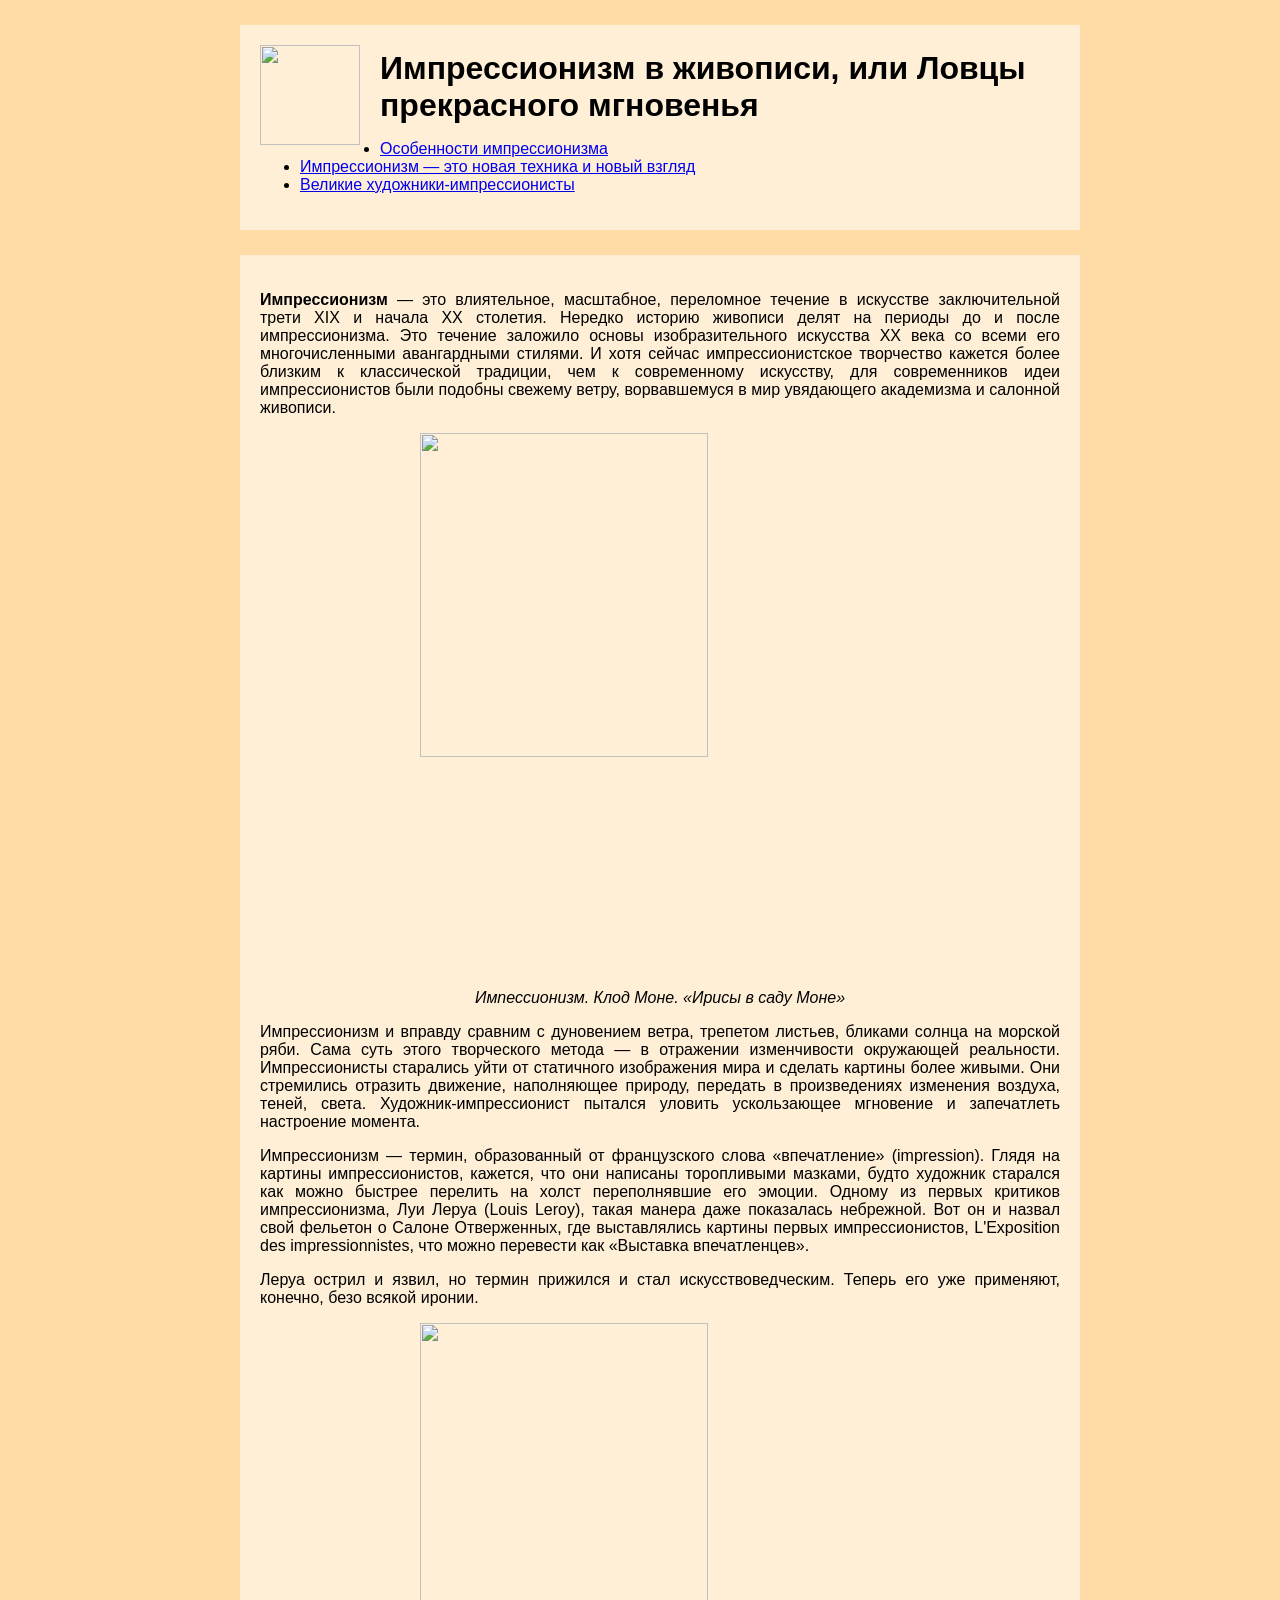
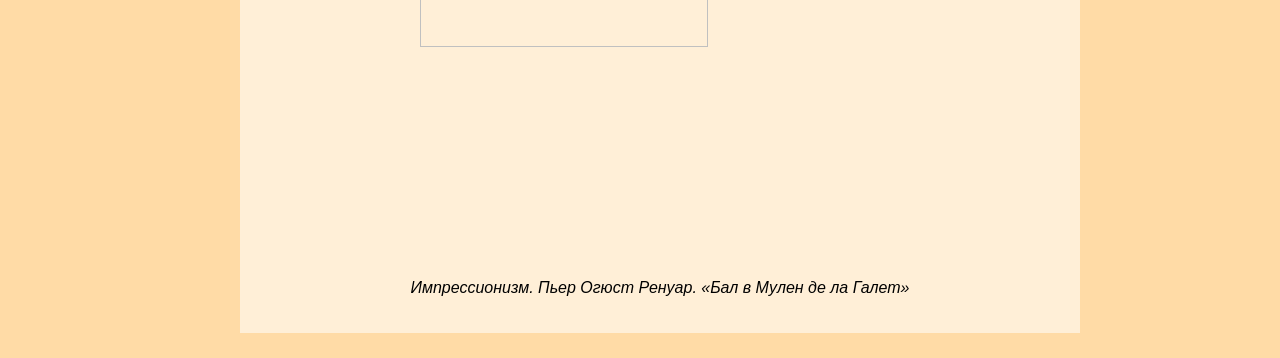
==== index.html @ 211f6d9d "index.html added + some content in index.html" ====
<html>
    <head>
        <title>
            Импрессионизм в живописи, или Ловцы прекрасного мгновенья
        </title>
        <link rel="stylesheet" href="style.css">
    </head>
    <body>
        <div class="articleTitle">
            <img src="https://veryimportantlot.com/cache/thumbed/86x86/444042_1582198084_86_86_0.jpg" class="fig">
            <h1>Импрессионизм в живописи, или Ловцы прекрасного мгновенья</h1>
            <ul>
                <li><a href="https://veryimportantlot.com/ru/news/blog/impressionizm-v-zhivopisi-ili-lovcy-prekrasnogo-mgnovenya#news-tag-1">Особенности импрессионизма</a></li>
                <li><a href="https://veryimportantlot.com/ru/news/blog/impressionizm-v-zhivopisi-ili-lovcy-prekrasnogo-mgnovenya#news-tag-2">Импрессионизм — это новая техника и новый взгляд</a></li>
                <li><a href="https://veryimportantlot.com/ru/news/blog/impressionizm-v-zhivopisi-ili-lovcy-prekrasnogo-mgnovenya#news-tag-3">Великие художники-импрессионисты</a></li>
            </ul>
        </div>
        
        <div class="articleText">
        <p>
            <b>Импрессионизм</b> — это влиятельное, масштабное, переломное течение в искусстве заключительной трети XIX и начала XX
            столетия. Нередко историю живописи делят на периоды до и после импрессионизма. Это течение заложило основы изобразительного 
            искусства XX века со всеми его многочисленными авангардными стилями. И хотя сейчас импрессионистское творчество кажется более 
            близким к классической традиции, чем к современному искусству, для современников идеи импрессионистов были подобны свежему ветру, 
            ворвавшемуся в мир увядающего академизма и салонной живописи. 
        </p>

        <img src="https://veryimportantlot.com/uploads/over/files/%D0%9D%D0%BE%D0%B2%D0%BE%D1%81%D1%82%D0%B8/2020/%D0%A4%D0%B5%D0%B2%D1%80%D0%B0%D0%BB%D1%8C%202020/%D0%A4%D0%B5%D0%B2%D1%80%D0%B0%D0%BB%D1%8C%20%D0%A1%D1%82%D0%B0%D1%82%D1%8C%D1%8F%20%D0%B4%D0%BB%D1%8F%20%D0%B1%D0%BB%D0%BE%D0%B3%D0%B0.%20%D0%96%D0%B8%D0%B2%D0%BE%D0%BF%D0%B8%D1%81%D1%8C%2033%20(1)%20%D0%98%D0%BC%D0%BF%D1%80%D0%B5%D1%81%D1%81%D0%B8%D0%BE%D0%BD%D0%B8%D0%B7%D0%BC.%20%D0%9A%D0%BB%D0%BE%D0%B4%20%D0%9C%D0%BE%D0%BD%D0%B5.%20%C2%AB%D0%98%D1%80%D0%B8%D1%81%D1%8B%20%D0%B2%20%D1%81%D0%B0%D0%B4%D1%83%20%D0%9C%D0%BE%D0%BD%D0%B5%C2%BB.jpg" alt="">
        <p class="legend">
            Импессионизм. Клод Моне. «Ирисы в саду Моне» 
        </p>
        
        <p>
            Импрессионизм и вправду сравним с дуновением ветра,
            трепетом листьев, бликами солнца на морской ряби. Сама суть этого творческого метода — в отражении изменчивости
            окружающей реальности. Импрессионисты старались уйти от статичного изображения мира и сделать картины более живыми. Они
            стремились отразить движение, наполняющее природу, передать в произведениях изменения воздуха, теней, света.
            Художник-импрессионист пытался уловить ускользающее мгновение и запечатлеть настроение момента.
        </p>

        <p>
            Импрессионизм — термин, образованный от французского слова «впечатление» (impression).
            Глядя на картины импрессионистов, кажется, что они написаны торопливыми мазками, будто художник старался как можно
            быстрее перелить на холст переполнявшие его эмоции. Одному из первых критиков импрессионизма, Луи Леруа (Louis Leroy),
            такая манера даже показалась небрежной. Вот он и назвал свой фельетон о Салоне Отверженных, где выставлялись картины
            первых импрессионистов, L'Exposition des impressionnistes, что можно перевести как «Выставка впечатленцев».
        </p>

        <p>
            Леруа острил и язвил, но термин прижился и стал
            искусствоведческим. Теперь его уже применяют, конечно, безо всякой иронии. 
        </p>
        
        <img src="https://veryimportantlot.com/uploads/over/files/%D0%9D%D0%BE%D0%B2%D0%BE%D1%81%D1%82%D0%B8/2020/%D0%A4%D0%B5%D0%B2%D1%80%D0%B0%D0%BB%D1%8C%202020/%D0%A4%D0%B5%D0%B2%D1%80%D0%B0%D0%BB%D1%8C%20%D0%A1%D1%82%D0%B0%D1%82%D1%8C%D1%8F%20%D0%B4%D0%BB%D1%8F%20%D0%B1%D0%BB%D0%BE%D0%B3%D0%B0.%20%D0%96%D0%B8%D0%B2%D0%BE%D0%BF%D0%B8%D1%81%D1%8C%2033%20(1.3)%20%D0%98%D0%BC%D0%BF%D1%80%D0%B5%D1%81%D1%81%D0%B8%D0%BE%D0%BD%D0%B8%D0%B7%D0%BC.%20%D0%9F%D1%8C%D0%B5%D1%80%20%D0%9E%D0%B3%D1%8E%D1%81%D1%82%20%D0%A0%D0%B5%D0%BD%D1%83%D0%B0%D1%80.%20%C2%AB%D0%91%D0%B0%D0%BB%20%D0%B2%20%D0%9C%D1%83%D0%BB%D0%B5%D0%BD%20%D0%B4%D0%B5%20%D0%BB%D0%B0%20%D0%93%D0%B0%D0%BB%D0%B5%D1%82%C2%BB.jfif" alt="">
        <p class="legend">
            Импрессионизм. Пьер Огюст Ренуар. «Бал в Мулен де ла Галет»            
        </p>

        
    </div>
    </body>
    </html>
---- style.css ----
body {
    background-color:rgb(255, 219, 166);
    width: 800px;
    font-family: Arial, Helvetica, sans-serif;  
    margin: auto;  
}

h1, h2{
    padding: 0 0;
    margin: 5px 0;
}

DIV.articleTitle{
    background-color:rgb(255, 239, 215);
    width: 800px; /* Ширина элемента в пикселах */
    padding: 20px; /* Поля вокруг текста */
    margin: auto; /* Выравниваем по центру */
    margin-top: 25px;
    margin-bottom: 25px;
}

DIV.articleText{
    background-color:rgb(255, 239, 215);
    width: 800px; /* Ширина элемента в пикселах */    
    padding: 20px; /* Поля вокруг текста */
    margin: auto; /* Выравниваем по центру */
    margin-top: 25px;
    margin-bottom: 25px;    
}

DIV.bordered{
    border: 5px; 
    border-style: solid;
    border-color: red;
}

img{
    width: 60%;
    display: block;
    margin-left: auto;
    margin-right: auto;
}


.fig{
    width: 100px;
    float: left; /* Обтекание картинки по левому краю */
    padding-right: 20px; /* Отступ слева */
    padding-bottom: 10px; /* Отступ снизу */
}

p.legend{
    font-style: italic;
    text-align: center;   
}

p{
    text-align: justify;
}

.redAlert{
    color: crimson;
    font-weight: bold;    
}

button{
    width: 150px;
    height: 25px;
    background-color:rgb(160, 207, 255);
    font-weight: bold;
}

button:hover{
    background-color:aqua;
}

button:active{
    border-width: 3px;
    color: aqua;
    background-color: darkblue;
}

.todo{
    color:darkgreen;
    font-weight: normal;
}

.todoDone{
    text-decoration:line-through;
    color: gray;
    font-weight: normal;
}

LI.todo:hover{
    font-weight: bold;
    color: darkred;
    border: 1px solid red;
}
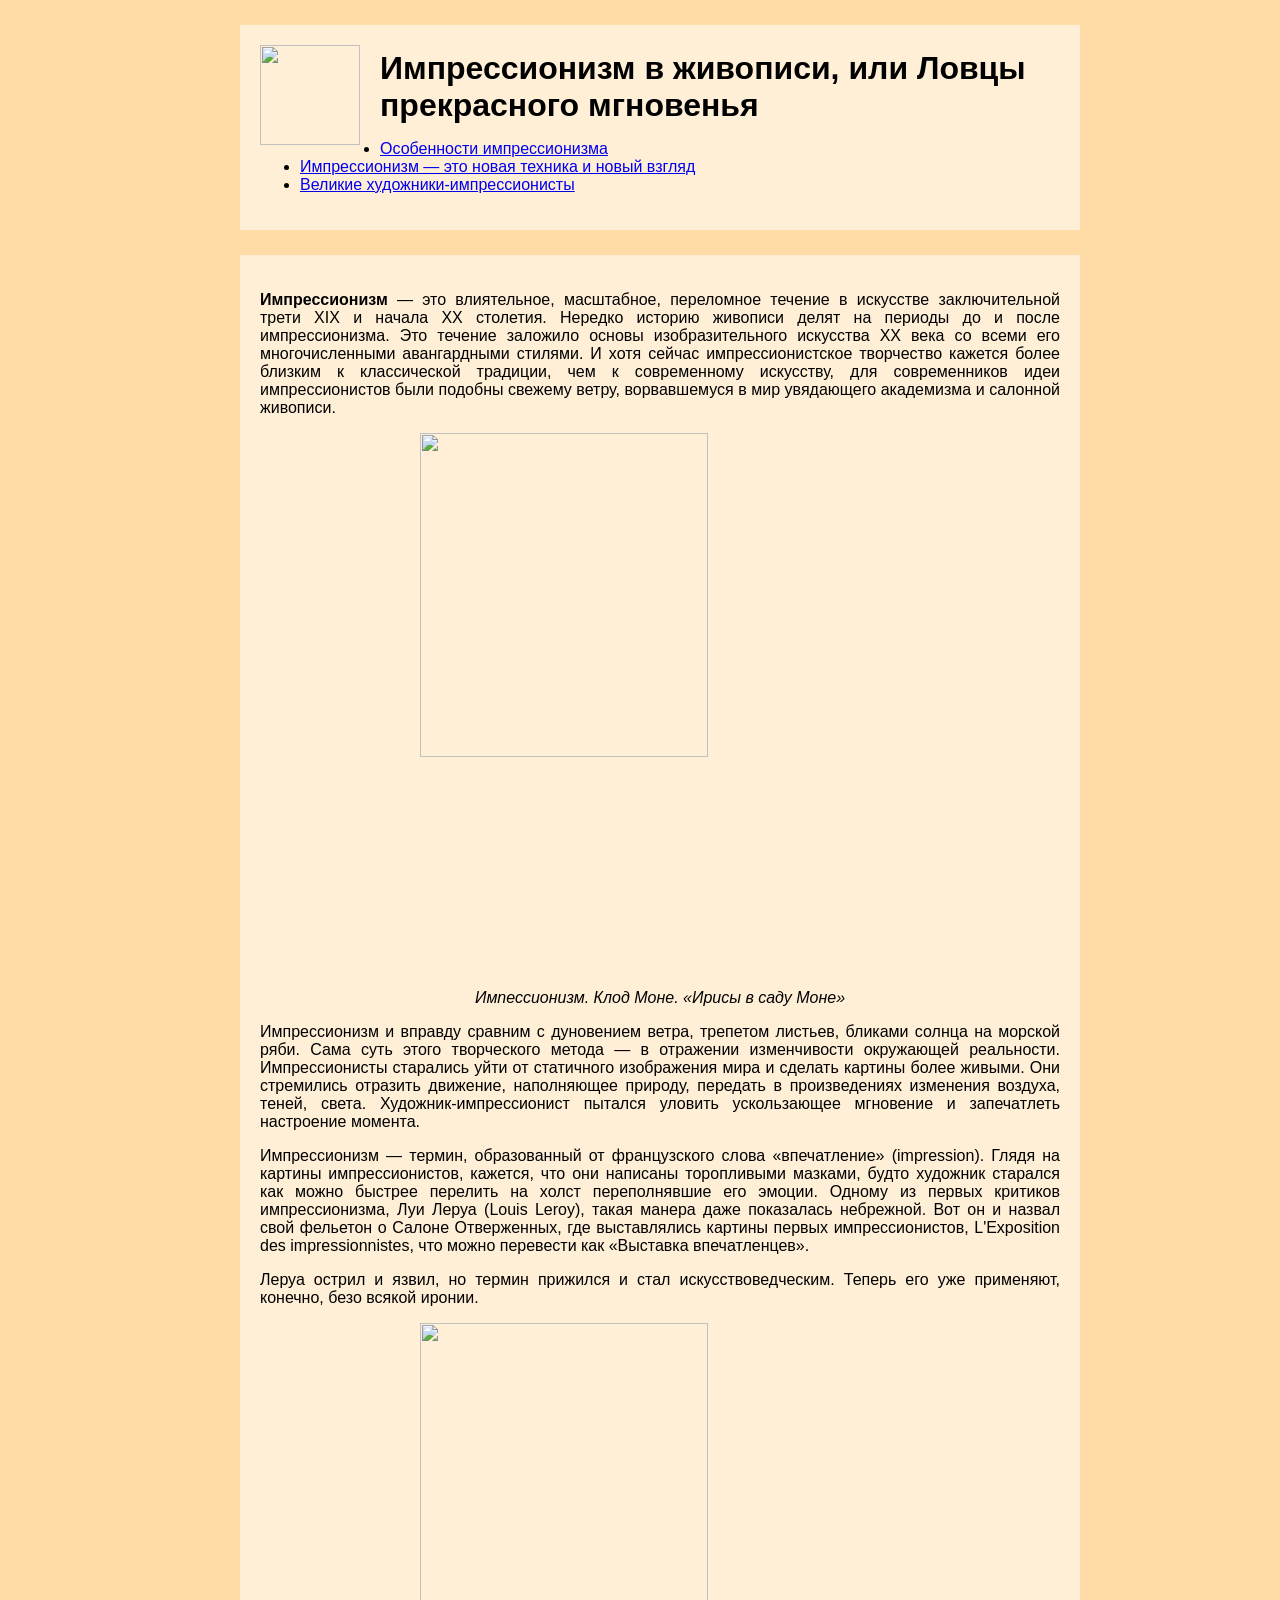
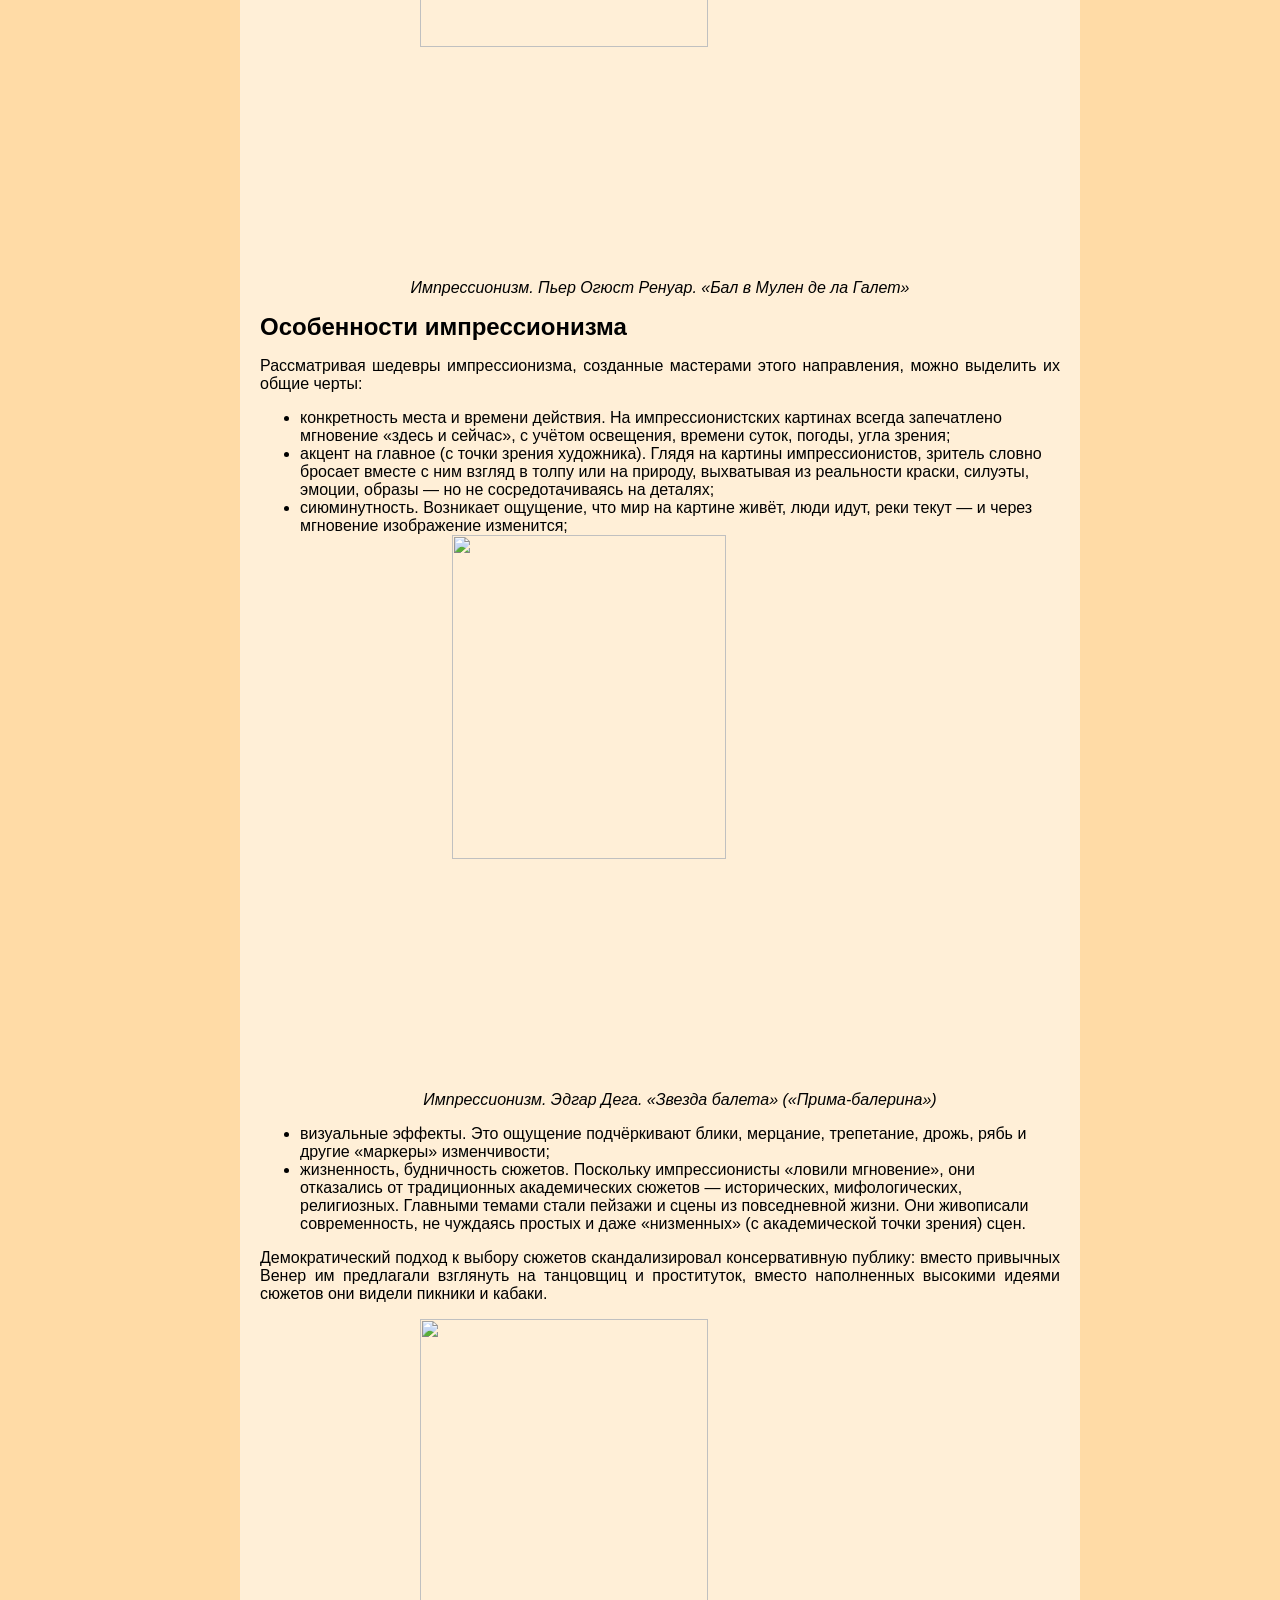
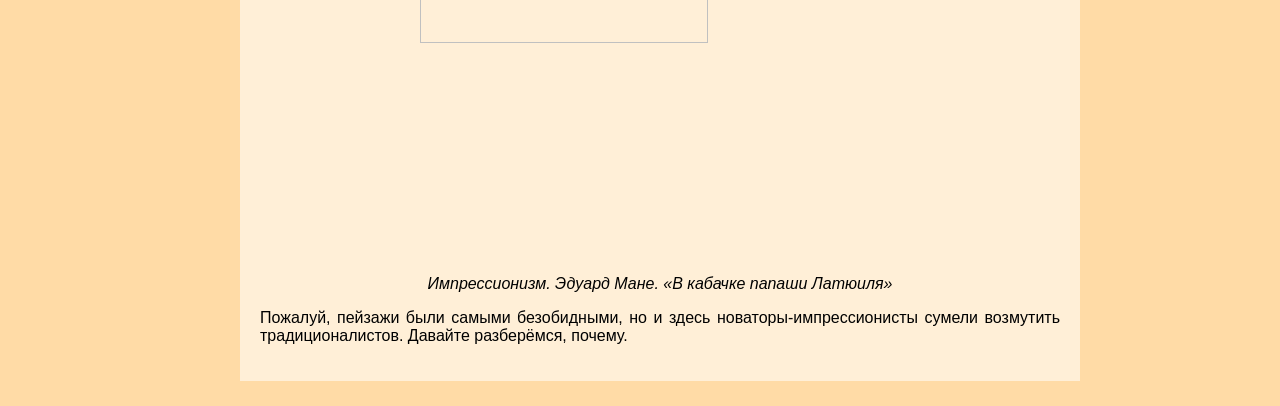
==== commit 3b928269: "index.html add content - особенности импрессионизма" ====
--- a/index.html
+++ b/index.html
@@ -56,6 +56,54 @@
             Импрессионизм. Пьер Огюст Ренуар. «Бал в Мулен де ла Галет»            
         </p>
 
+        <h2>
+            Особенности импрессионизма 
+        </h2>
+
+        <p>            
+            Рассматривая шедевры импрессионизма, созданные мастерами этого направления, можно выделить их общие черты:
+            <ul>
+                <li>
+                    конкретность места и времени действия. На импрессионистских картинах всегда
+                    запечатлено мгновение «здесь и сейчас», с учётом освещения, времени суток, погоды, угла зрения; 
+                </li>
+                <li>
+                    акцент на главное (с точки зрения художника). Глядя на картины импрессионистов, зритель словно бросает вместе с ним взгляд в толпу или на
+                    природу, выхватывая из реальности краски, силуэты, эмоции, образы — но не сосредотачиваясь на деталях; 
+                </li>
+                <li>
+                    сиюминутность. Возникает ощущение, что мир на картине живёт, люди идут, реки текут — и через мгновение изображение изменится;
+                </li>
+                
+                <img src="https://veryimportantlot.com/uploads/over/files/%D0%9D%D0%BE%D0%B2%D0%BE%D1%81%D1%82%D0%B8/2020/%D0%A4%D0%B5%D0%B2%D1%80%D0%B0%D0%BB%D1%8C%202020/%D0%A4%D0%B5%D0%B2%D1%80%D0%B0%D0%BB%D1%8C%20%D0%A1%D1%82%D0%B0%D1%82%D1%8C%D1%8F%20%D0%B4%D0%BB%D1%8F%20%D0%B1%D0%BB%D0%BE%D0%B3%D0%B0.%20%D0%96%D0%B8%D0%B2%D0%BE%D0%BF%D0%B8%D1%81%D1%8C%2033%20(2)%20%D0%98%D0%BC%D0%BF%D1%80%D0%B5%D1%81%D1%81%D0%B8%D0%BE%D0%BD%D0%B8%D0%B7%D0%BC.%20%D0%AD%D0%B4%D0%B3%D0%B0%D1%80%20%D0%94%D0%B5%D0%B3%D0%B0.%20%C2%AB%D0%97%D0%B2%D0%B5%D0%B7%D0%B4%D0%B0%20%D0%B1%D0%B0%D0%BB%D0%B5%D1%82%D0%B0%C2%BB%20(%C2%AB%D0%9F%D1%80%D0%B8%D0%BC%D0%B0-%D0%B1%D0%B0%D0%BB%D0%B5%D1%80%D0%B8%D0%BD%D0%B0%C2%BB).jpg" alt="">
+                <p class="legend">
+                    Импрессионизм. Эдгар Дега. «Звезда балета» («Прима-балерина») 
+                </p>
+                
+                <li>
+                    визуальные эффекты. Это ощущение подчёркивают блики, мерцание, трепетание, дрожь, рябь и другие «маркеры» изменчивости; 
+                </li>
+                <li>
+                    жизненность, будничность сюжетов. Поскольку импрессионисты «ловили мгновение», они отказались от традиционных академических сюжетов — исторических, мифологических,
+                    религиозных. Главными темами стали пейзажи и сцены из повседневной жизни. Они живописали современность, не чуждаясь
+                    простых и даже «низменных» (с академической точки зрения) сцен. 
+                </li>
+            </ul> 
+        </p>
+        <p>            
+            Демократический подход к выбору сюжетов скандализировал консервативную публику: вместо привычных Венер им
+            предлагали взглянуть на танцовщиц и проституток, вместо наполненных высокими идеями сюжетов они видели пикники и кабаки.
+        </p>
+        
+        <img src="https://veryimportantlot.com/uploads/over/files/%D0%9D%D0%BE%D0%B2%D0%BE%D1%81%D1%82%D0%B8/2020/%D0%A4%D0%B5%D0%B2%D1%80%D0%B0%D0%BB%D1%8C%202020/%D0%A4%D0%B5%D0%B2%D1%80%D0%B0%D0%BB%D1%8C%20%D0%A1%D1%82%D0%B0%D1%82%D1%8C%D1%8F%20%D0%B4%D0%BB%D1%8F%20%D0%B1%D0%BB%D0%BE%D0%B3%D0%B0.%20%D0%96%D0%B8%D0%B2%D0%BE%D0%BF%D0%B8%D1%81%D1%8C%2033%20(2.2)%20%D0%98%D0%BC%D0%BF%D1%80%D0%B5%D1%81%D1%81%D0%B8%D0%BE%D0%BD%D0%B8%D0%B7%D0%BC.%20%D0%AD%D0%B4%D1%83%D0%B0%D1%80%D0%B4%20%D0%9C%D0%B0%D0%BD%D0%B5.%20%C2%AB%D0%92%20%D0%BA%D0%B0%D0%B1%D0%B0%D1%87%D0%BA%D0%B5%20%D0%BF%D0%B0%D0%BF%D0%B0%D1%88%D0%B8%20%D0%9B%D0%B0%D1%82%D1%8E%D0%B8%D0%BB%D1%8F%C2%BB.jpeg" alt="">
+        <p class="legend">
+            Импрессионизм. Эдуард Мане. «В кабачке папаши Латюиля» 
+        </p>
+        
+        <p>            
+            Пожалуй, пейзажи были самыми безобидными, но и здесь
+            новаторы-импрессионисты сумели возмутить традиционалистов. Давайте разберёмся, почему. 
+        </p>
         
     </div>
     </body>
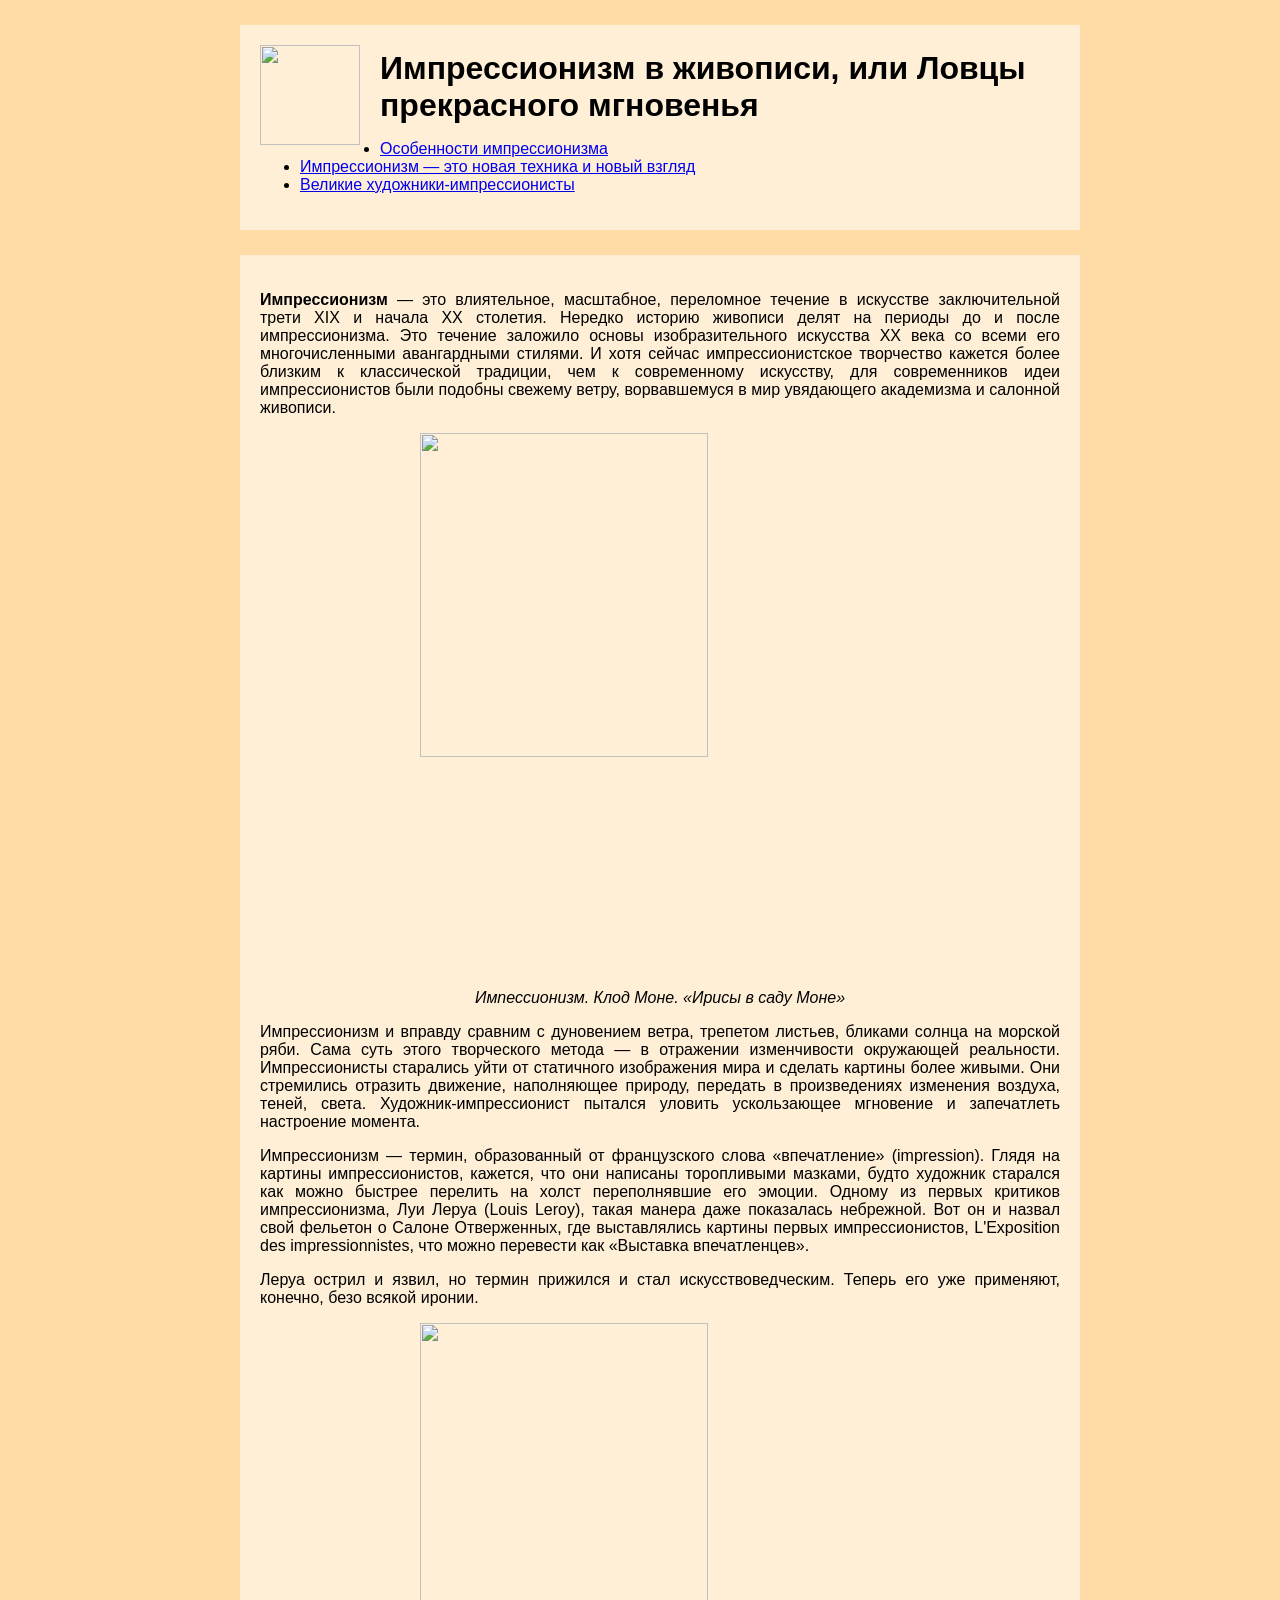
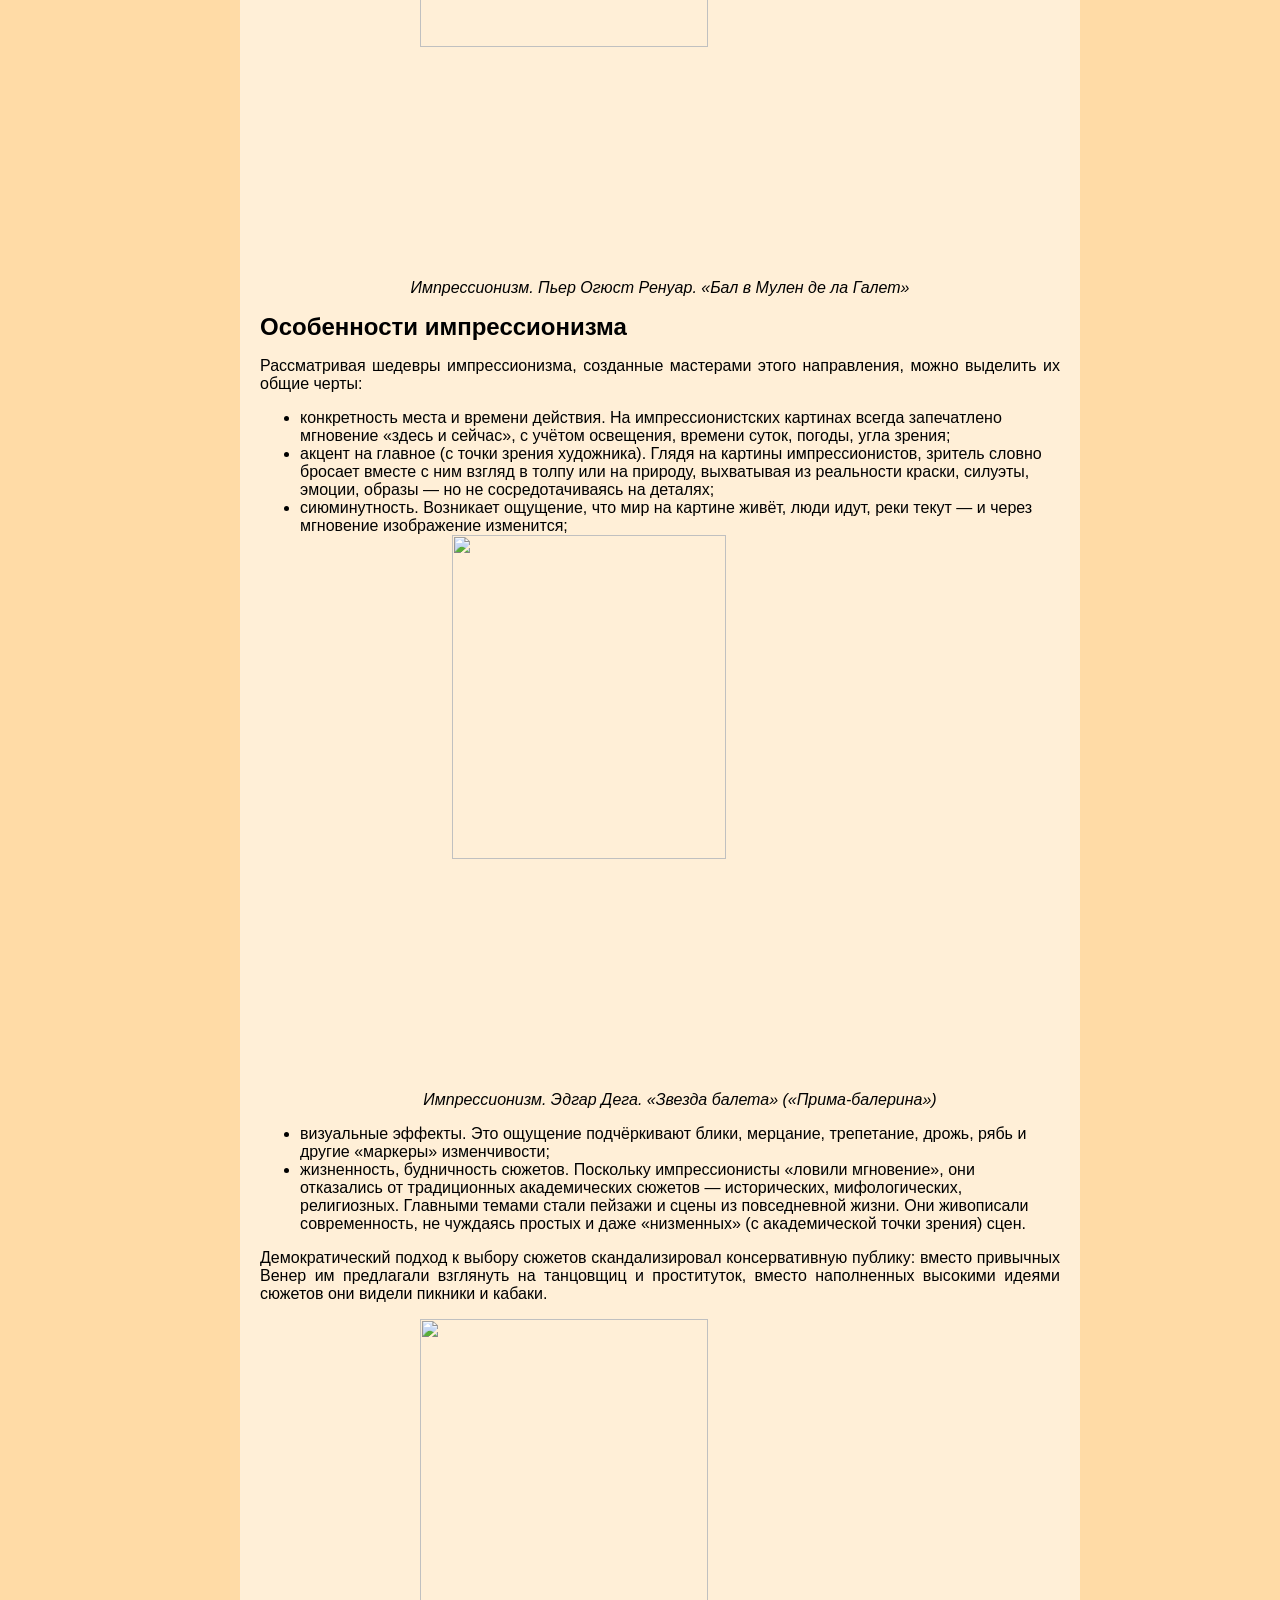
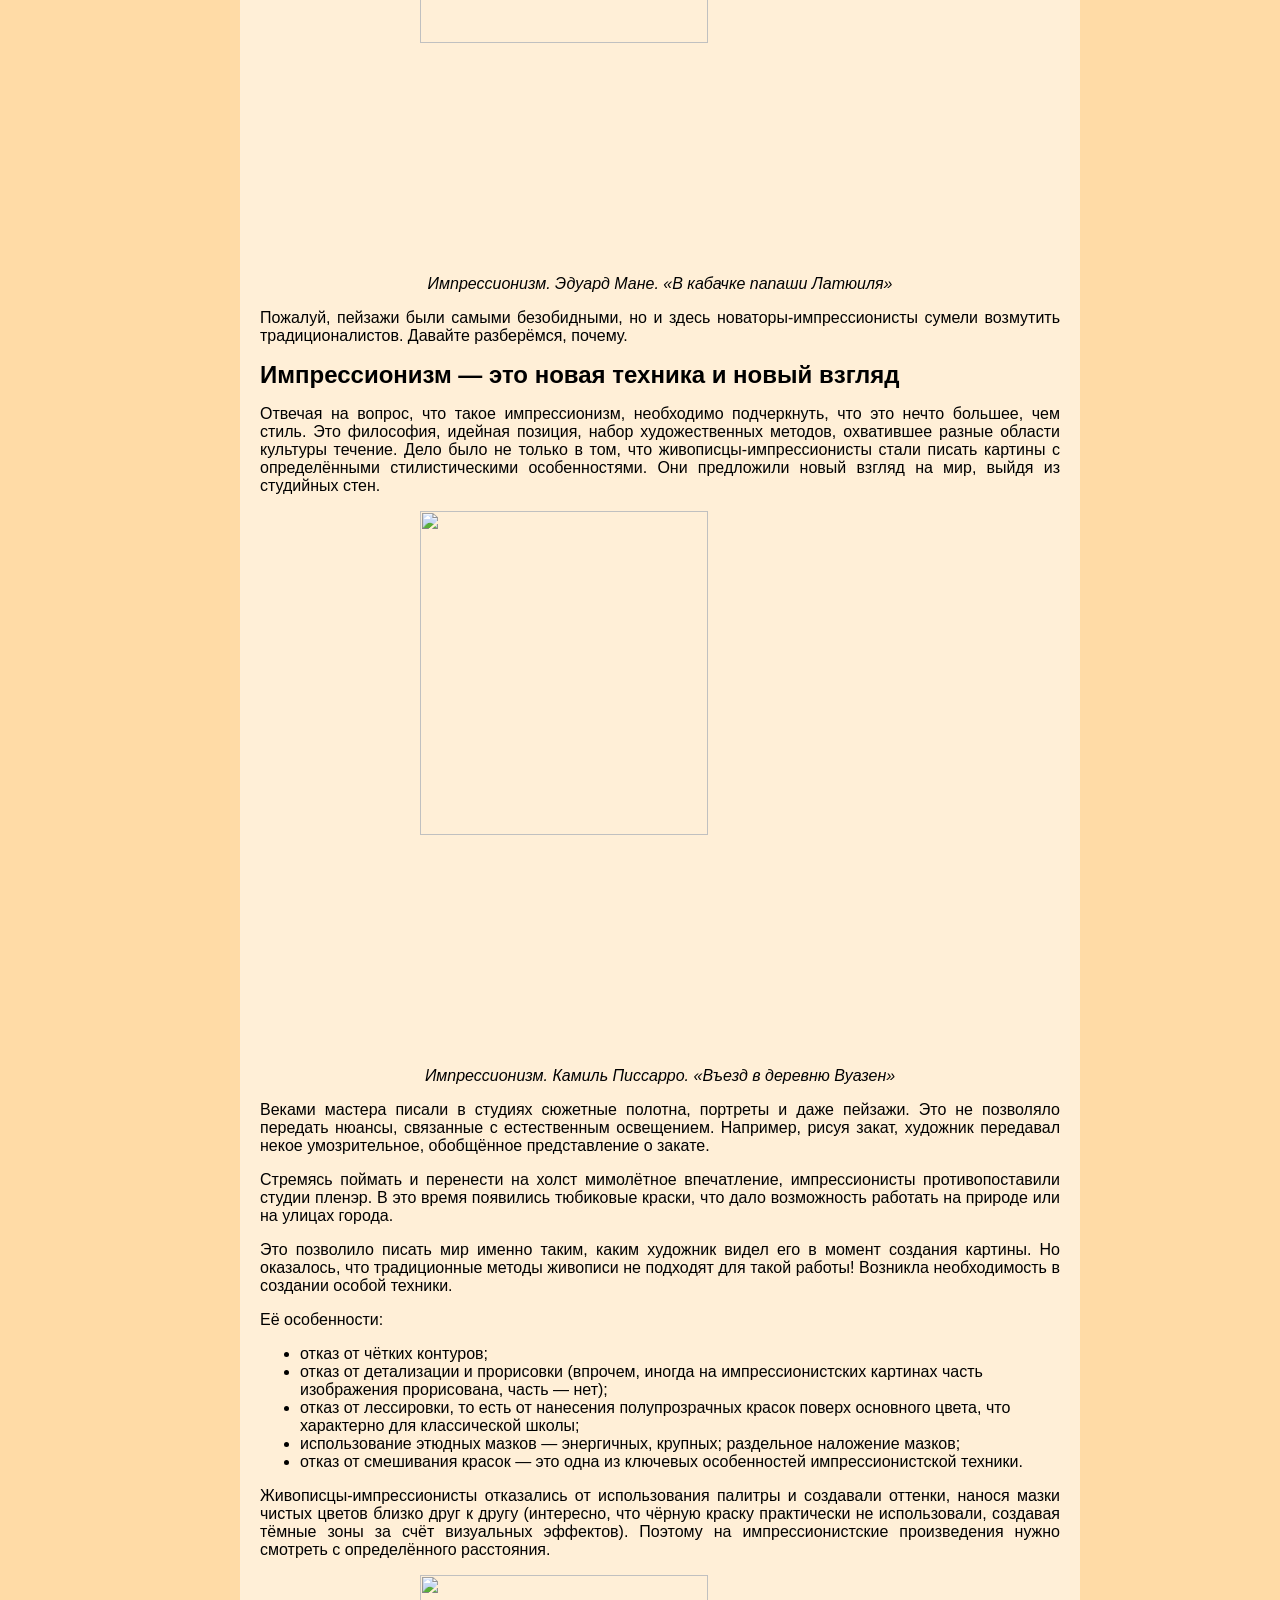
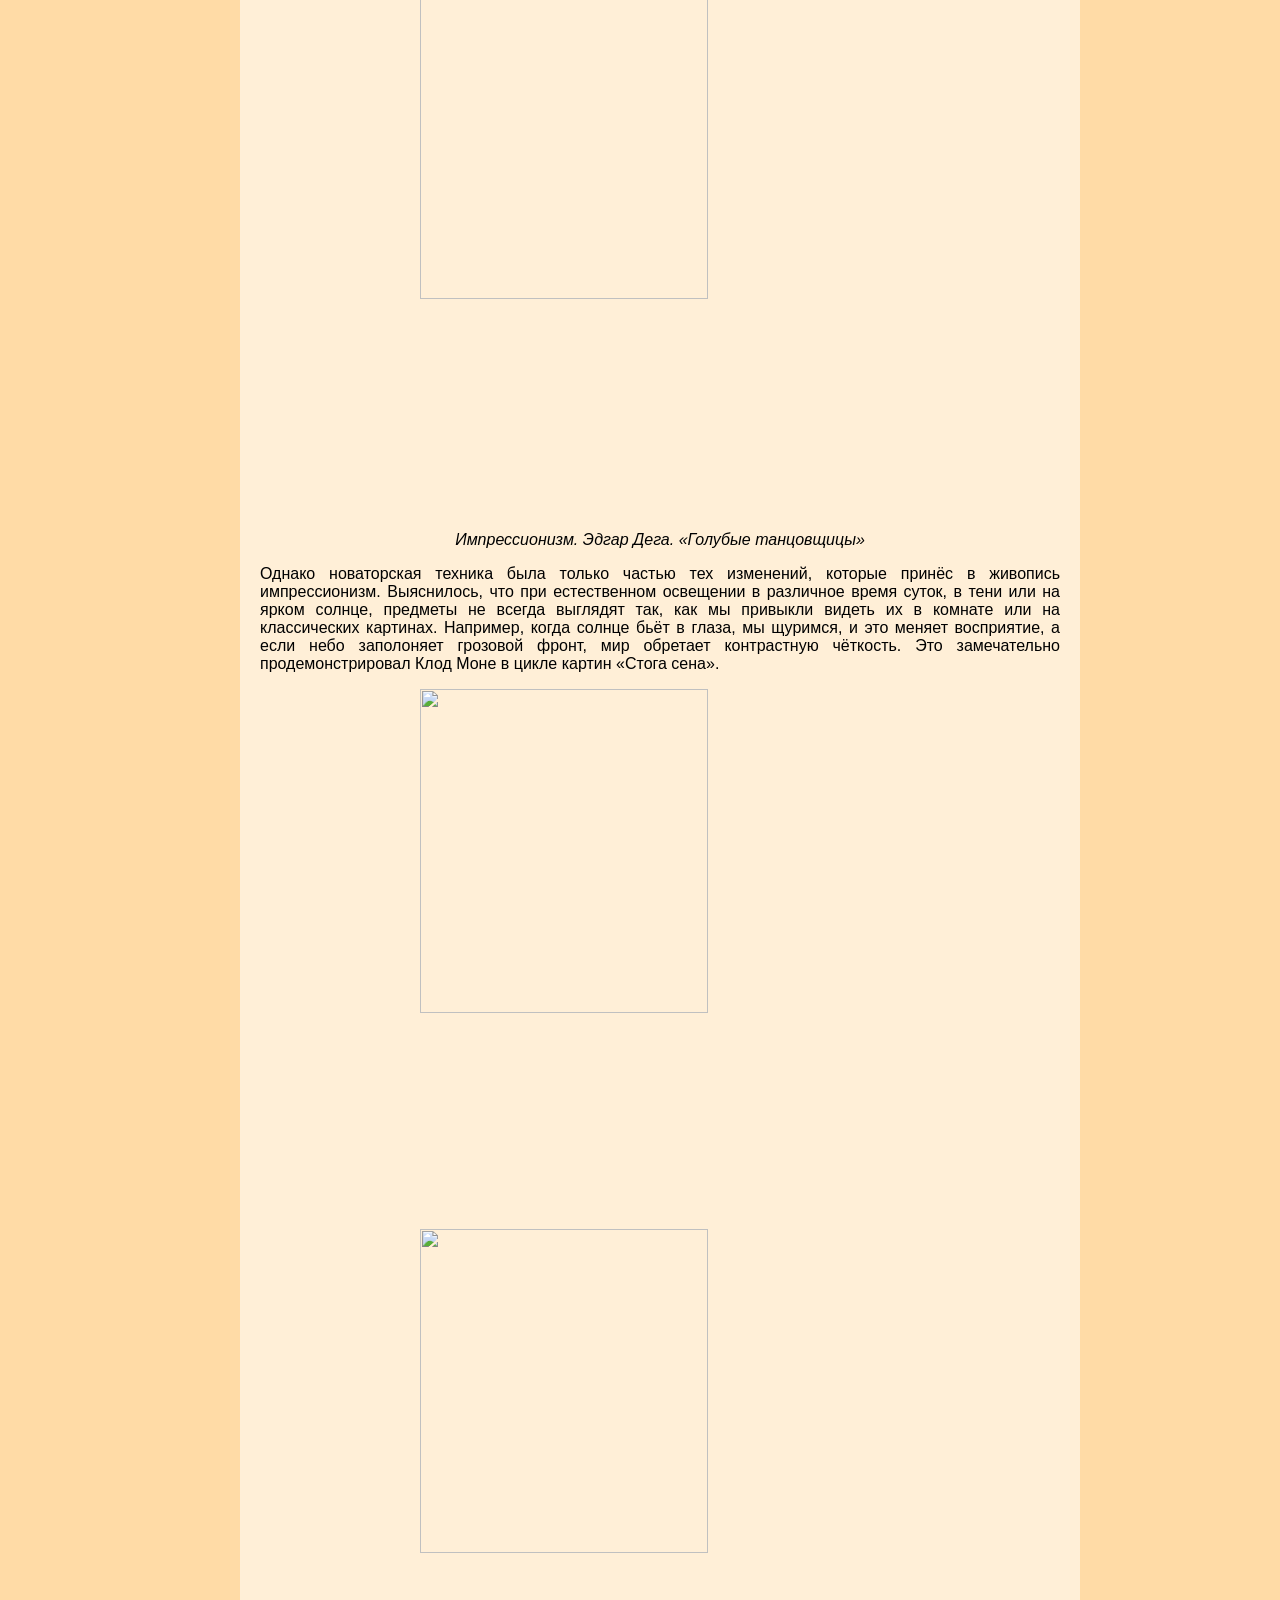
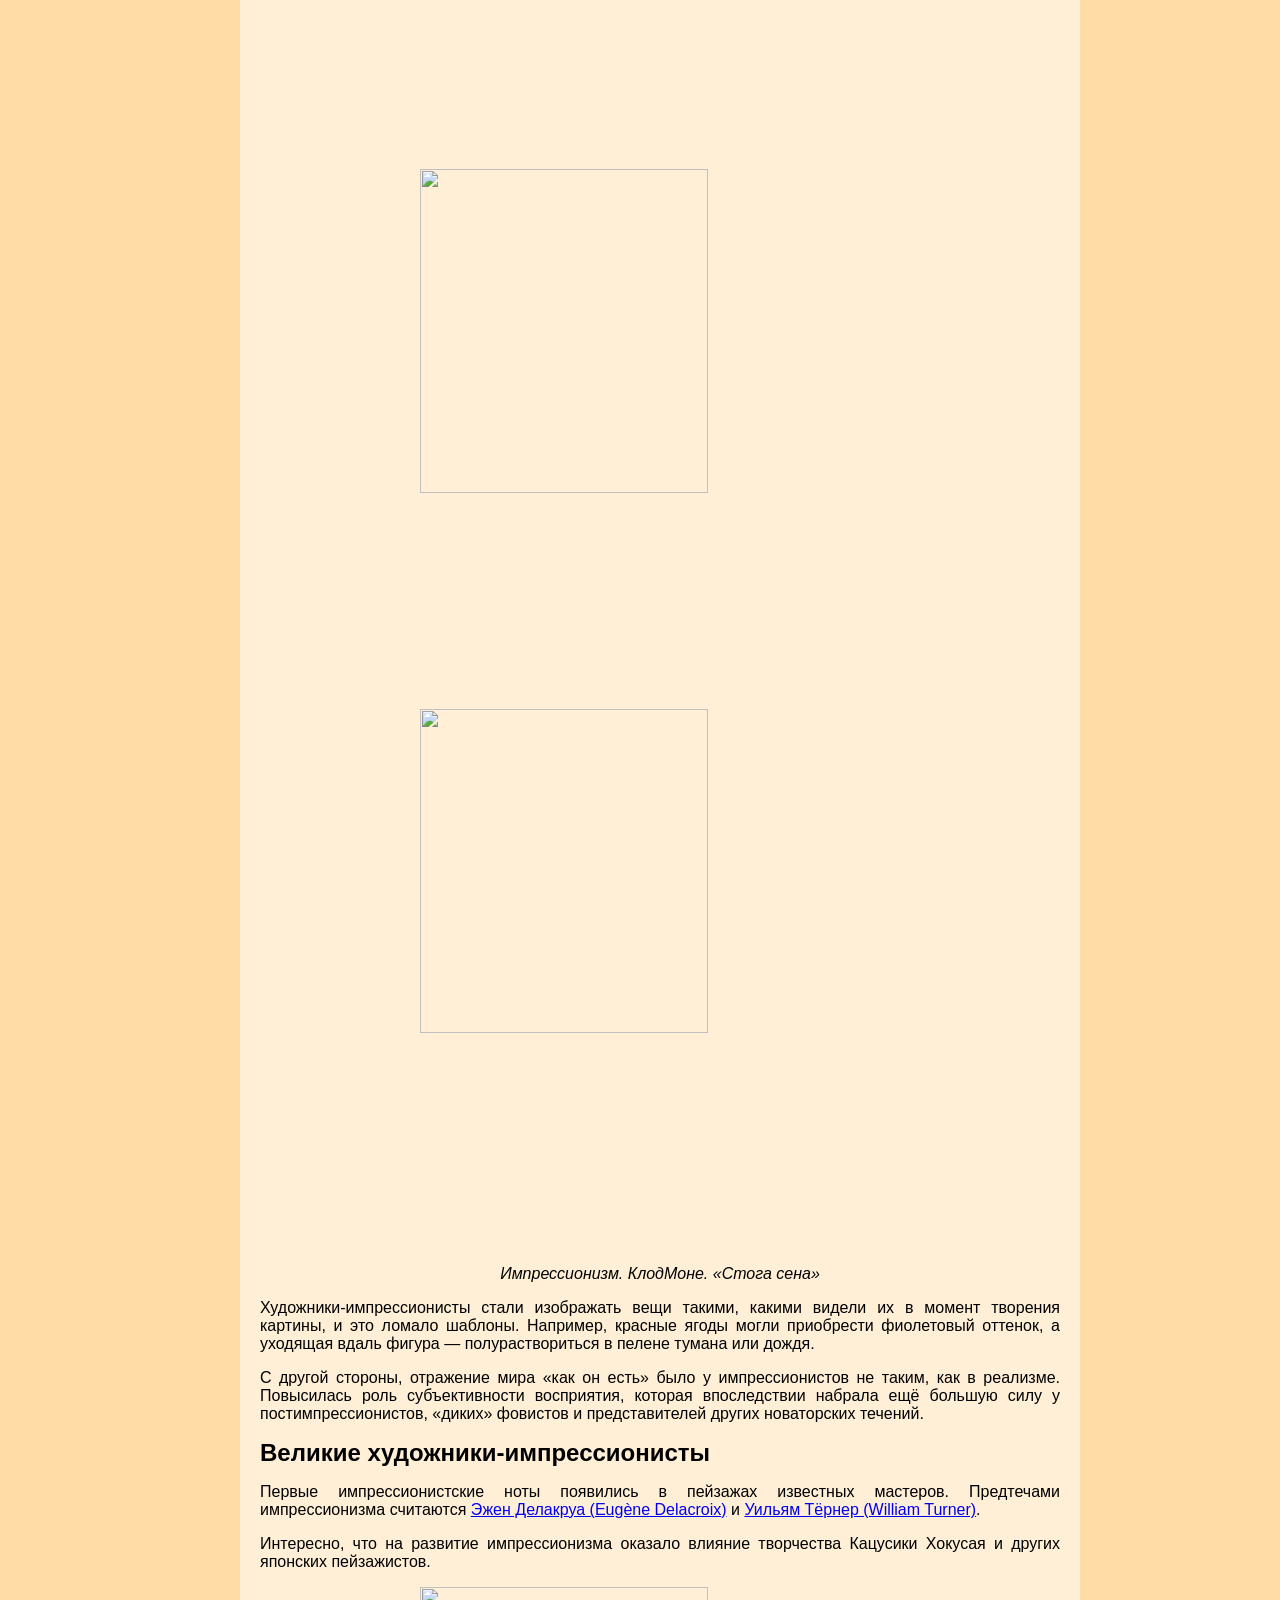
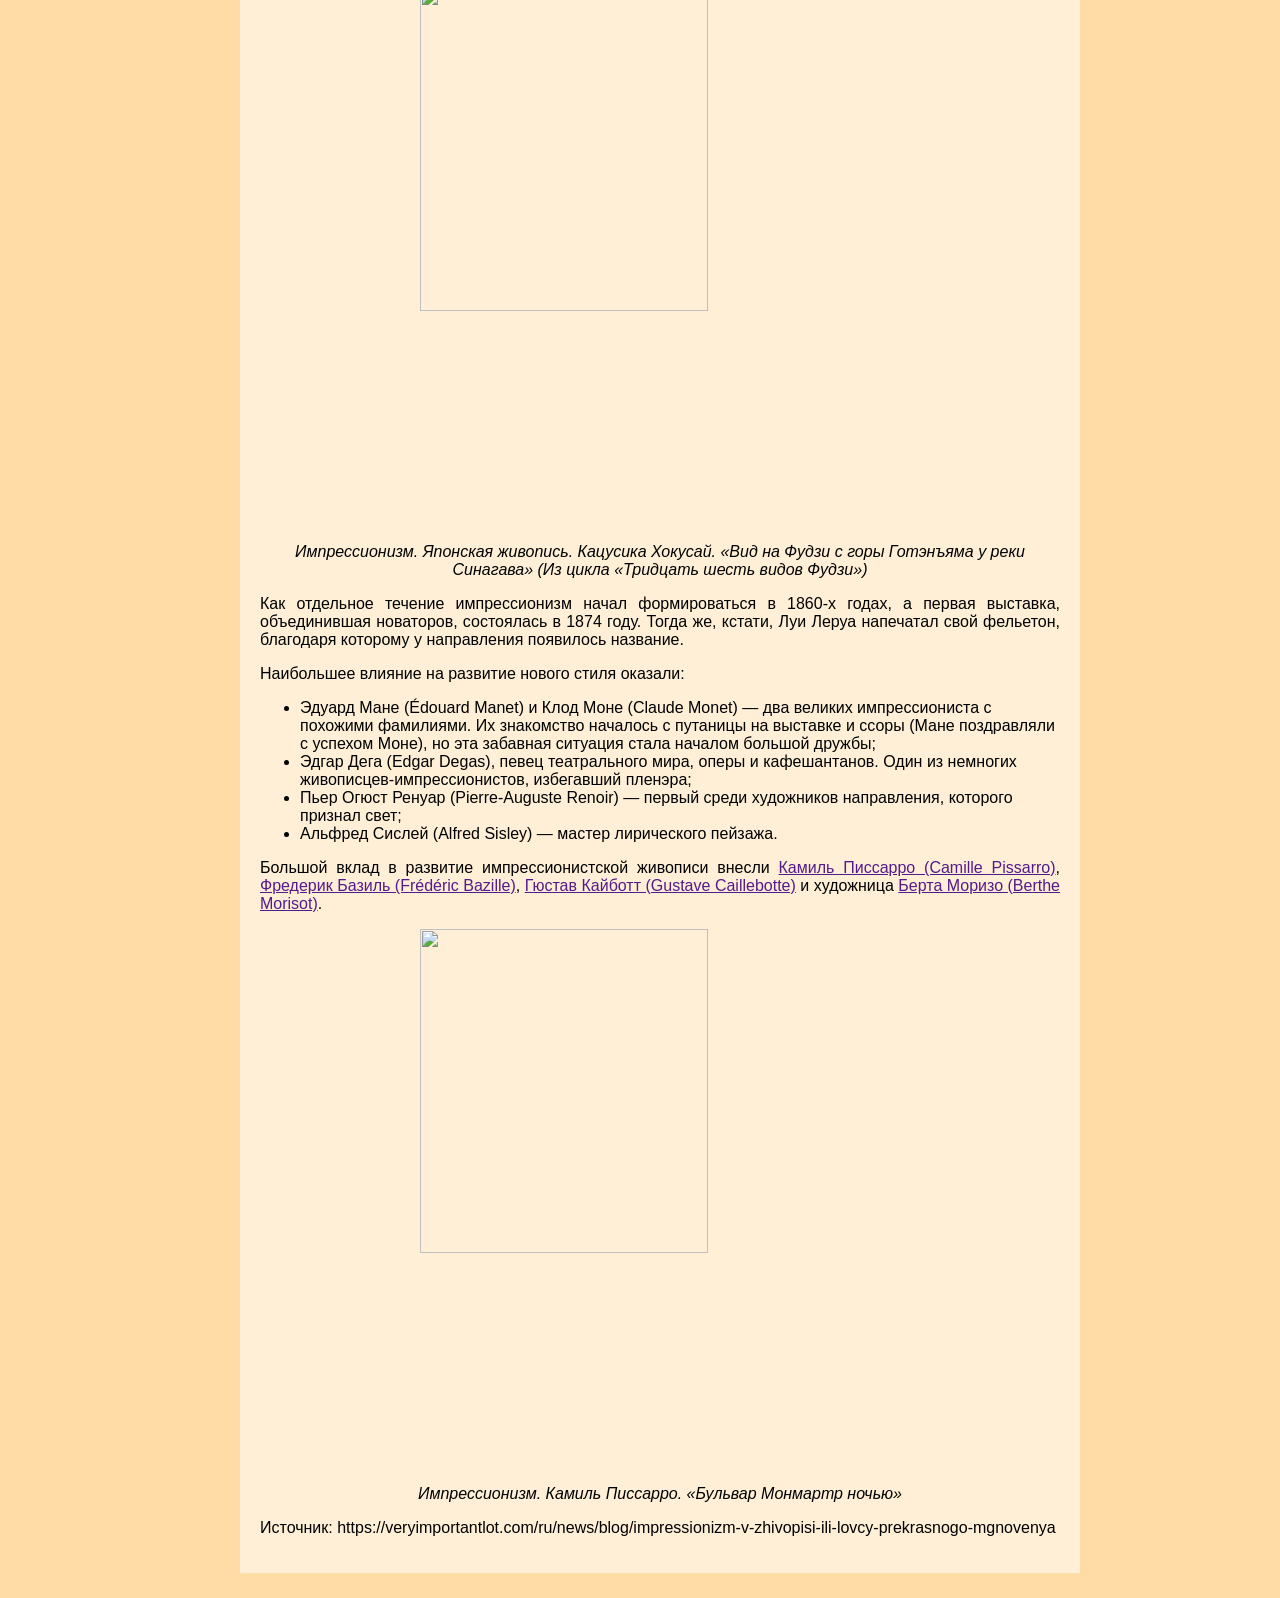
==== commit 059c1e08: "index.html add content - article is finished" ====
--- a/index.html
+++ b/index.html
@@ -104,7 +104,161 @@
             Пожалуй, пейзажи были самыми безобидными, но и здесь
             новаторы-импрессионисты сумели возмутить традиционалистов. Давайте разберёмся, почему. 
         </p>
-        
+        <h2>
+            Импрессионизм — это новая техника и новый взгляд 
+        </h2>
+        
+        <p>            
+            Отвечая на вопрос, что такое импрессионизм, необходимо
+            подчеркнуть, что это нечто большее, чем стиль. Это философия, идейная позиция, набор художественных методов, охватившее
+            разные области культуры течение. Дело было не только в том, что живописцы-импрессионисты стали писать картины с
+            определёнными стилистическими особенностями. Они предложили новый взгляд на мир, выйдя из студийных стен. 
+        </p>
+        
+        <img src="https://veryimportantlot.com/uploads/over/files/%D0%9D%D0%BE%D0%B2%D0%BE%D1%81%D1%82%D0%B8/2020/%D0%A4%D0%B5%D0%B2%D1%80%D0%B0%D0%BB%D1%8C%202020/%D0%A4%D0%B5%D0%B2%D1%80%D0%B0%D0%BB%D1%8C%20%D0%A1%D1%82%D0%B0%D1%82%D1%8C%D1%8F%20%D0%B4%D0%BB%D1%8F%20%D0%B1%D0%BB%D0%BE%D0%B3%D0%B0.%20%D0%96%D0%B8%D0%B2%D0%BE%D0%BF%D0%B8%D1%81%D1%8C%2033%20(3)%20%D0%98%D0%BC%D0%BF%D1%80%D0%B5%D1%81%D1%81%D0%B8%D0%BE%D0%BD%D0%B8%D0%B7%D0%BC.%20%D0%9A%D0%B0%D0%BC%D0%B8%D0%BB%D1%8C%20%D0%9F%D0%B8%D1%81%D1%81%D0%B0%D1%80%D1%80%D0%BE.%20%C2%AB%D0%92%D1%8A%D0%B5%D0%B7%D0%B4%20%D0%B2%20%D0%B4%D0%B5%D1%80%D0%B5%D0%B2%D0%BD%D1%8E%20%D0%92%D1%83%D0%B0%D0%B7%D0%B5%D0%BD%C2%BB.jpg" alt="">
+        <p class="legend">
+            Импрессионизм. Камиль Писсарро. «Въезд в деревню Вуазен» 
+        </p>
+                
+        <p>            
+            Веками мастера писали в студиях сюжетные полотна, портреты и даже пейзажи. Это
+            не позволяло передать нюансы, связанные с естественным освещением. Например, рисуя закат, художник передавал некое
+            умозрительное, обобщённое представление о закате.
+        </p>
+        
+        <p>
+            Стремясь поймать и перенести на холст мимолётное впечатление, импрессионисты противопоставили студии пленэр. В это время появились
+            тюбиковые краски, что дало возможность работать на природе или на улицах города. 
+        </p>
+        
+        <p>
+            Это позволило писать мир именно таким, каким художник видел его в момент создания
+            картины. Но оказалось, что традиционные методы живописи не подходят для такой работы! Возникла необходимость в создании
+            особой техники. 
+        </p>
+        
+        <p>
+            Её особенности: 
+            <ul>
+                <li>
+                    отказ от чётких контуров; 
+                </li>
+                <li>
+                    отказ от детализации и прорисовки (впрочем, иногда на импрессионистских картинах часть изображения прорисована, часть — нет); 
+                </li>
+                <li>
+                    отказ от лессировки, то есть от нанесения полупрозрачных красок поверх основного цвета, что характерно для классической школы; 
+                </li>
+                <li>
+                    использование этюдных мазков — энергичных, крупных; раздельное наложение мазков; 
+                </li>
+                <li>
+                    отказ от смешивания красок — это одна из ключевых особенностей импрессионистской техники. 
+                </li>
+            </ul>
+        </p>
+        
+        <p>
+            Живописцы-импрессионисты отказались от использования палитры и создавали оттенки, нанося
+            мазки чистых цветов близко друг к другу (интересно, что чёрную краску практически не использовали, создавая тёмные зоны
+            за счёт визуальных эффектов). Поэтому на импрессионистские произведения нужно смотреть с определённого расстояния.
+        </p>
+        
+        <img src="https://veryimportantlot.com/uploads/over/files/%D0%9D%D0%BE%D0%B2%D0%BE%D1%81%D1%82%D0%B8/2020/%D0%A4%D0%B5%D0%B2%D1%80%D0%B0%D0%BB%D1%8C%202020/%D0%A4%D0%B5%D0%B2%D1%80%D0%B0%D0%BB%D1%8C%20%D0%A1%D1%82%D0%B0%D1%82%D1%8C%D1%8F%20%D0%B4%D0%BB%D1%8F%20%D0%B1%D0%BB%D0%BE%D0%B3%D0%B0.%20%D0%96%D0%B8%D0%B2%D0%BE%D0%BF%D0%B8%D1%81%D1%8C%2033%20(3.3)%20%D0%98%D0%BC%D0%BF%D1%80%D0%B5%D1%81%D1%81%D0%B8%D0%BE%D0%BD%D0%B8%D0%B7%D0%BC.%20%D0%AD%D0%B4%D0%B3%D0%B0%D1%80%20%D0%94%D0%B5%D0%B3%D0%B0.%20%C2%AB%D0%93%D0%BE%D0%BB%D1%83%D0%B1%D1%8B%D0%B5%20%D1%82%D0%B0%D0%BD%D1%86%D0%BE%D0%B2%D1%89%D0%B8%D1%86%D1%8B%C2%BB.jpg" alt="">
+        <p class="legend">
+            Импрессионизм. Эдгар Дега. «Голубые танцовщицы» 
+        </p>
+        
+        <p>
+            Однако новаторская техника была только частью тех изменений, которые
+            принёс в живопись импрессионизм. Выяснилось, что при естественном освещении в различное время суток, в тени или на ярком
+            солнце, предметы не всегда выглядят так, как мы привыкли видеть их в комнате или на классических картинах. Например,
+            когда солнце бьёт в глаза, мы щуримся, и это меняет восприятие, а если небо заполоняет грозовой фронт, мир обретает
+            контрастную чёткость. Это замечательно продемонстрировал Клод Моне в цикле картин «Стога сена». 
+        </p>
+
+        <img src="https://veryimportantlot.com/uploads/over/files/%D0%9D%D0%BE%D0%B2%D0%BE%D1%81%D1%82%D0%B8/2020/%D0%A4%D0%B5%D0%B2%D1%80%D0%B0%D0%BB%D1%8C%202020/%D0%A4%D0%B5%D0%B2%D1%80%D0%B0%D0%BB%D1%8C%20%D0%A1%D1%82%D0%B0%D1%82%D1%8C%D1%8F%20%D0%B4%D0%BB%D1%8F%20%D0%B1%D0%BB%D0%BE%D0%B3%D0%B0.%20%D0%96%D0%B8%D0%B2%D0%BE%D0%BF%D0%B8%D1%81%D1%8C%2033%20(3.4)%20%D0%98%D0%BC%D0%BF%D1%80%D0%B5%D1%81%D1%81%D0%B8%D0%BE%D0%BD%D0%B8%D0%B7%D0%BC.%20%D0%9A%D0%BB%D0%BE%D0%B4%20%D0%9C%D0%BE%D0%BD%D0%B5.%20%C2%AB%D0%A1%D1%82%D0%BE%D0%B3%D0%B0%20%D1%81%D0%B5%D0%BD%D0%B0%C2%BB%20(1).jpg" alt="">
+        <img src="https://veryimportantlot.com/uploads/over/files/%D0%9D%D0%BE%D0%B2%D0%BE%D1%81%D1%82%D0%B8/2020/%D0%A4%D0%B5%D0%B2%D1%80%D0%B0%D0%BB%D1%8C%202020/%D0%A4%D0%B5%D0%B2%D1%80%D0%B0%D0%BB%D1%8C%20%D0%A1%D1%82%D0%B0%D1%82%D1%8C%D1%8F%20%D0%B4%D0%BB%D1%8F%20%D0%B1%D0%BB%D0%BE%D0%B3%D0%B0.%20%D0%96%D0%B8%D0%B2%D0%BE%D0%BF%D0%B8%D1%81%D1%8C%2033%20(3.5)%20%D0%98%D0%BC%D0%BF%D1%80%D0%B5%D1%81%D1%81%D0%B8%D0%BE%D0%BD%D0%B8%D0%B7%D0%BC.%20%D0%9A%D0%BB%D0%BE%D0%B4%20%D0%9C%D0%BE%D0%BD%D0%B5.%20%C2%AB%D0%A1%D1%82%D0%BE%D0%B3%D0%B0%20%D1%81%D0%B5%D0%BD%D0%B0%C2%BB%20(2).jpg" alt="">
+        <img src="https://veryimportantlot.com/uploads/over/files/%D0%9D%D0%BE%D0%B2%D0%BE%D1%81%D1%82%D0%B8/2020/%D0%A4%D0%B5%D0%B2%D1%80%D0%B0%D0%BB%D1%8C%202020/%D0%A4%D0%B5%D0%B2%D1%80%D0%B0%D0%BB%D1%8C%20%D0%A1%D1%82%D0%B0%D1%82%D1%8C%D1%8F%20%D0%B4%D0%BB%D1%8F%20%D0%B1%D0%BB%D0%BE%D0%B3%D0%B0.%20%D0%96%D0%B8%D0%B2%D0%BE%D0%BF%D0%B8%D1%81%D1%8C%2033%20(3.6)%20%D0%98%D0%BC%D0%BF%D1%80%D0%B5%D1%81%D1%81%D0%B8%D0%BE%D0%BD%D0%B8%D0%B7%D0%BC.%20%D0%9A%D0%BB%D0%BE%D0%B4%20%D0%9C%D0%BE%D0%BD%D0%B5.%20%C2%AB%D0%A1%D1%82%D0%BE%D0%B3%D0%B0%20%D1%81%D0%B5%D0%BD%D0%B0%C2%BB%20(3).jpg" alt="">
+        <img src="https://veryimportantlot.com/uploads/over/files/%D0%9D%D0%BE%D0%B2%D0%BE%D1%81%D1%82%D0%B8/2020/%D0%A4%D0%B5%D0%B2%D1%80%D0%B0%D0%BB%D1%8C%202020/%D0%A4%D0%B5%D0%B2%D1%80%D0%B0%D0%BB%D1%8C%20%D0%A1%D1%82%D0%B0%D1%82%D1%8C%D1%8F%20%D0%B4%D0%BB%D1%8F%20%D0%B1%D0%BB%D0%BE%D0%B3%D0%B0.%20%D0%96%D0%B8%D0%B2%D0%BE%D0%BF%D0%B8%D1%81%D1%8C%2033%20(3.7)%20%D0%98%D0%BC%D0%BF%D1%80%D0%B5%D1%81%D1%81%D0%B8%D0%BE%D0%BD%D0%B8%D0%B7%D0%BC.%20%D0%9A%D0%BB%D0%BE%D0%B4%20%D0%9C%D0%BE%D0%BD%D0%B5.%20%C2%AB%D0%A1%D1%82%D0%BE%D0%B3%D0%B0%20%D1%81%D0%B5%D0%BD%D0%B0%C2%BB%20(4).jpg" alt="">
+        
+        <p class="legend">
+            Импрессионизм. КлодМоне. «Стога сена»
+        </p>
+        
+        <p>
+            Художники-импрессионисты стали изображать вещи такими, какими видели их в
+            момент творения картины, и это ломало шаблоны. Например, красные ягоды могли приобрести фиолетовый оттенок, а уходящая
+            вдаль фигура — полураствориться в пелене тумана или дождя. 
+        </p>
+        
+        <p>
+            С другой стороны, отражение мира «как он есть» было у импрессионистов не таким, как в реализме. Повысилась роль
+            субъективности восприятия, которая впоследствии набрала ещё большую силу у постимпрессионистов, «диких» фовистов и
+            представителей других новаторских течений. 
+        </p>
+        
+        <h2>
+            Великие художники-импрессионисты 
+        </h2>
+
+        <p>
+            Первые импрессионистские ноты появились в пейзажах известных мастеров. Предтечами
+            импрессионизма считаются <a href="https://veryimportantlot.com/ru/news/obchestvo-i-lyudi/ezhen-delakrua-tvorchestvo-i-kartiny">
+            Эжен Делакруа (Eugène Delacroix)</a> и <a href="https://veryimportantlot.com/ru/news/obchestvo-i-lyudi/uilyam-tyorner--biografiya-i-kartiny">
+            Уильям Тёрнер (William Turner)</a>. 
+        </p>
+        
+        <p>
+            Интересно, что на развитие импрессионизма оказало влияние творчества Кацусики Хокусая и других
+            японских пейзажистов. 
+        </p>
+        
+        <img src="https://veryimportantlot.com/uploads/over/files/%D0%9D%D0%BE%D0%B2%D0%BE%D1%81%D1%82%D0%B8/2020/%D0%A4%D0%B5%D0%B2%D1%80%D0%B0%D0%BB%D1%8C%202020/%D0%A4%D0%B5%D0%B2%D1%80%D0%B0%D0%BB%D1%8C%20%D0%A1%D1%82%D0%B0%D1%82%D1%8C%D1%8F%20%D0%B4%D0%BB%D1%8F%20%D0%B1%D0%BB%D0%BE%D0%B3%D0%B0.%20%D0%96%D0%B8%D0%B2%D0%BE%D0%BF%D0%B8%D1%81%D1%8C%2033%20(4.2)%20%D0%98%D0%BC%D0%BF%D1%80%D0%B5%D1%81%D1%81%D0%B8%D0%BE%D0%BD%D0%B8%D0%B7%D0%BC.%20%D0%AF%D0%BF%D0%BE%D0%BD%D1%81%D0%BA%D0%B0%D1%8F%20%D0%B6%D0%B8%D0%B2%D0%BE%D0%BF%D0%B8%D1%81%D1%8C.%20%D0%9A%D0%B0%D1%86%D1%83%D1%81%D0%B8%D0%BA%D0%B0%20%D0%A5%D0%BE%D0%BA%D1%83%D1%81%D0%B0%D0%B9.jpg" alt="">
+        <p class="legend">
+            Импрессионизм. Японская живопись. Кацусика Хокусай. «Вид на Фудзи с горы Готэнъяма у реки Синагава» (Из цикла «Тридцать шесть видов Фудзи») 
+        </p>
+        
+        <p>
+            Как отдельное течение импрессионизм начал формироваться в 1860-х
+            годах, а первая выставка, объединившая новаторов, состоялась в 1874 году. Тогда же, кстати, Луи Леруа напечатал свой
+            фельетон, благодаря которому у направления появилось название. 
+        </p>
+        
+        <p>
+            Наибольшее влияние на развитие нового стиля оказали: 
+            <ul>
+                <li>
+                    Эдуард Мане (Édouard Manet) и Клод Моне (Claude Monet) — два великих импрессиониста с
+                    похожими фамилиями. Их знакомство началось с путаницы на выставке и ссоры (Мане поздравляли с успехом Моне), но эта
+                    забавная ситуация стала началом большой дружбы; 
+                </li>
+                <li>
+                    Эдгар Дега (Edgar Degas), певец театрального мира, оперы и кафешантанов.
+                    Один из немногих живописцев-импрессионистов, избегавший пленэра; 
+                </li>
+                <li>
+                    Пьер Огюст Ренуар (Pierre-Auguste Renoir) — первый среди художников направления, которого признал свет; 
+                </li>
+                <li>
+                    Альфред Сислей (Alfred Sisley) — мастер лирического пейзажа.
+                </li>
+            </ul>
+        </p>
+        
+        <p>
+            Большой вклад в развитие импрессионистской живописи внесли <a href="">Камиль Писсарро (Camille Pissarro)</a>, <a href="">Фредерик Базиль (Frédéric Bazille)</a>, 
+            <a href="">Гюстав Кайботт (Gustave Caillebotte)</a> и художница <a href="">Берта Моризо (Berthe Morisot)</a>. 
+        </p>
+        
+        <img src="https://veryimportantlot.com/uploads/over/files/%D0%9D%D0%BE%D0%B2%D0%BE%D1%81%D1%82%D0%B8/2020/%D0%A4%D0%B5%D0%B2%D1%80%D0%B0%D0%BB%D1%8C%202020/%D0%A4%D0%B5%D0%B2%D1%80%D0%B0%D0%BB%D1%8C%20%D0%A1%D1%82%D0%B0%D1%82%D1%8C%D1%8F%20%D0%B4%D0%BB%D1%8F%20%D0%B1%D0%BB%D0%BE%D0%B3%D0%B0.%20%D0%96%D0%B8%D0%B2%D0%BE%D0%BF%D0%B8%D1%81%D1%8C%2033%20(4.5)%20%D0%98%D0%BC%D0%BF%D1%80%D0%B5%D1%81%D1%81%D0%B8%D0%BE%D0%BD%D0%B8%D0%B7%D0%BC.%20%D0%9A%D0%B0%D0%BC%D0%B8%D0%BB%D1%8C%20%D0%9F%D0%B8%D1%81%D1%81%D0%B0%D1%80%D1%80%D0%BE.%20%C2%AB%D0%91%D1%83%D0%BB%D1%8C%D0%B2%D0%B0%D1%80%20%D0%9C%D0%BE%D0%BD%D0%BC%D0%B0%D1%80%D1%82%D1%80%20%D0%BD%D0%BE%D1%87%D1%8C%D1%8E%C2%BB.jpg" alt="">
+        <p class="legend">
+            Импрессионизм. Камиль Писсарро. «Бульвар Монмартр ночью» 
+        </p>
+        
+        <p>
+            Источник: https://veryimportantlot.com/ru/news/blog/impressionizm-v-zhivopisi-ili-lovcy-prekrasnogo-mgnovenya
+        </p>
     </div>
     </body>
     </html>
